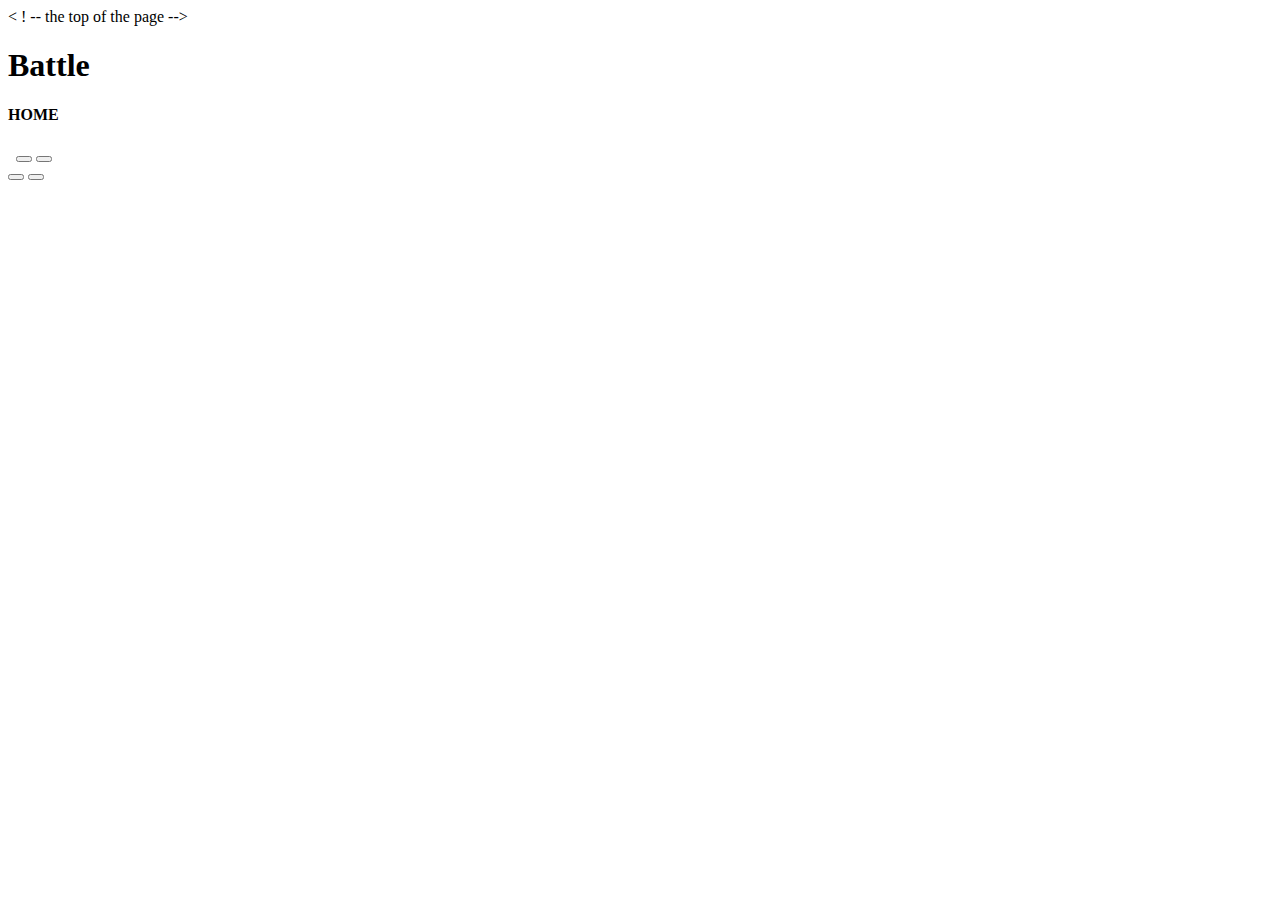
==== index.html @ ec25bafc "index.html" ====
<!DOCTYPE html>
<html>

<head>
    <meta charset="UTF-8">
    <meta name="viewport" content="width=device-width, initial-scale=1.0">
    <title>Pokemon fight</title>
</head>

<body>
    < ! -- the top of the page -->
        <header>
            <h1>Battle</h1>
            <nav>
                <h4>HOME</h4>
            </nav>
        </header>
        <main>
            <img src="pkm fighter img" alt="">
            <img src="pkm losers img" alt="">
            <button></button>
            <button></button><br>
            <button></button>
            <button></button>
        </main>
</body>

</html>
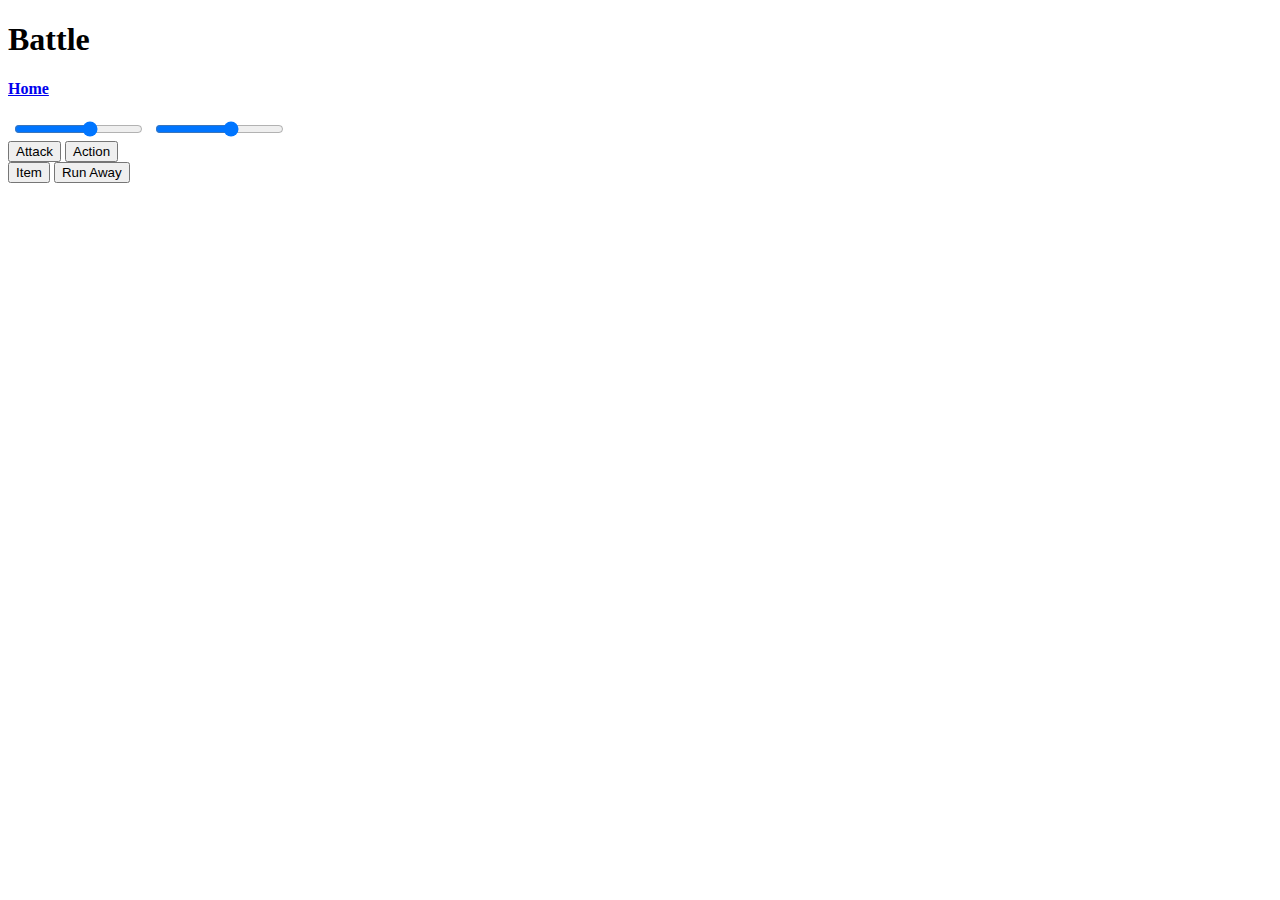
==== commit 7f05f360: "index.html" ====
--- a/index.html
+++ b/index.html
@@ -5,24 +5,32 @@
     <meta charset="UTF-8">
     <meta name="viewport" content="width=device-width, initial-scale=1.0">
     <title>Pokemon fight</title>
+    <link rel="stylesheet" href="page2.css">
 </head>
 
 <body>
-    < ! -- the top of the page -->
-        <header>
-            <h1>Battle</h1>
-            <nav>
-                <h4>HOME</h4>
-            </nav>
-        </header>
-        <main>
-            <img src="pkm fighter img" alt="">
-            <img src="pkm losers img" alt="">
-            <button></button>
-            <button></button><br>
-            <button></button>
-            <button></button>
-        </main>
+    <!--the top of the page-->
+    <header>
+        <h1>Battle</h1>
+        <nav>
+            <h4 id="Home"><a href="Acceuil.html">Home</a></h4>
+        </nav>
+    </header>
+    <main>
+        <img src="pkm fighter img" alt="">
+        <input type="range" id="fighterlife" min="0" max="100" value="60" step="1">
+        <!--This bar is gonna be used to put some life point to the pokemons and we can connect it to the
+            javascript tabl-->
+        <img src="pkm losers img" alt="">
+        <input type="range" id="Loserslife" min="0" max="100" value="60" step="1"><br>
+        <!-- and this one is for losers life point -->
+        <div>
+            <button id="Attack">Attack</button>
+            <button id="Action">Action</button><br>
+            <button id="ItemsButton">Item</button>
+            <button id="RunAway">Run Away</button>
+        </div>
+    </main>
 </body>
 
 </html>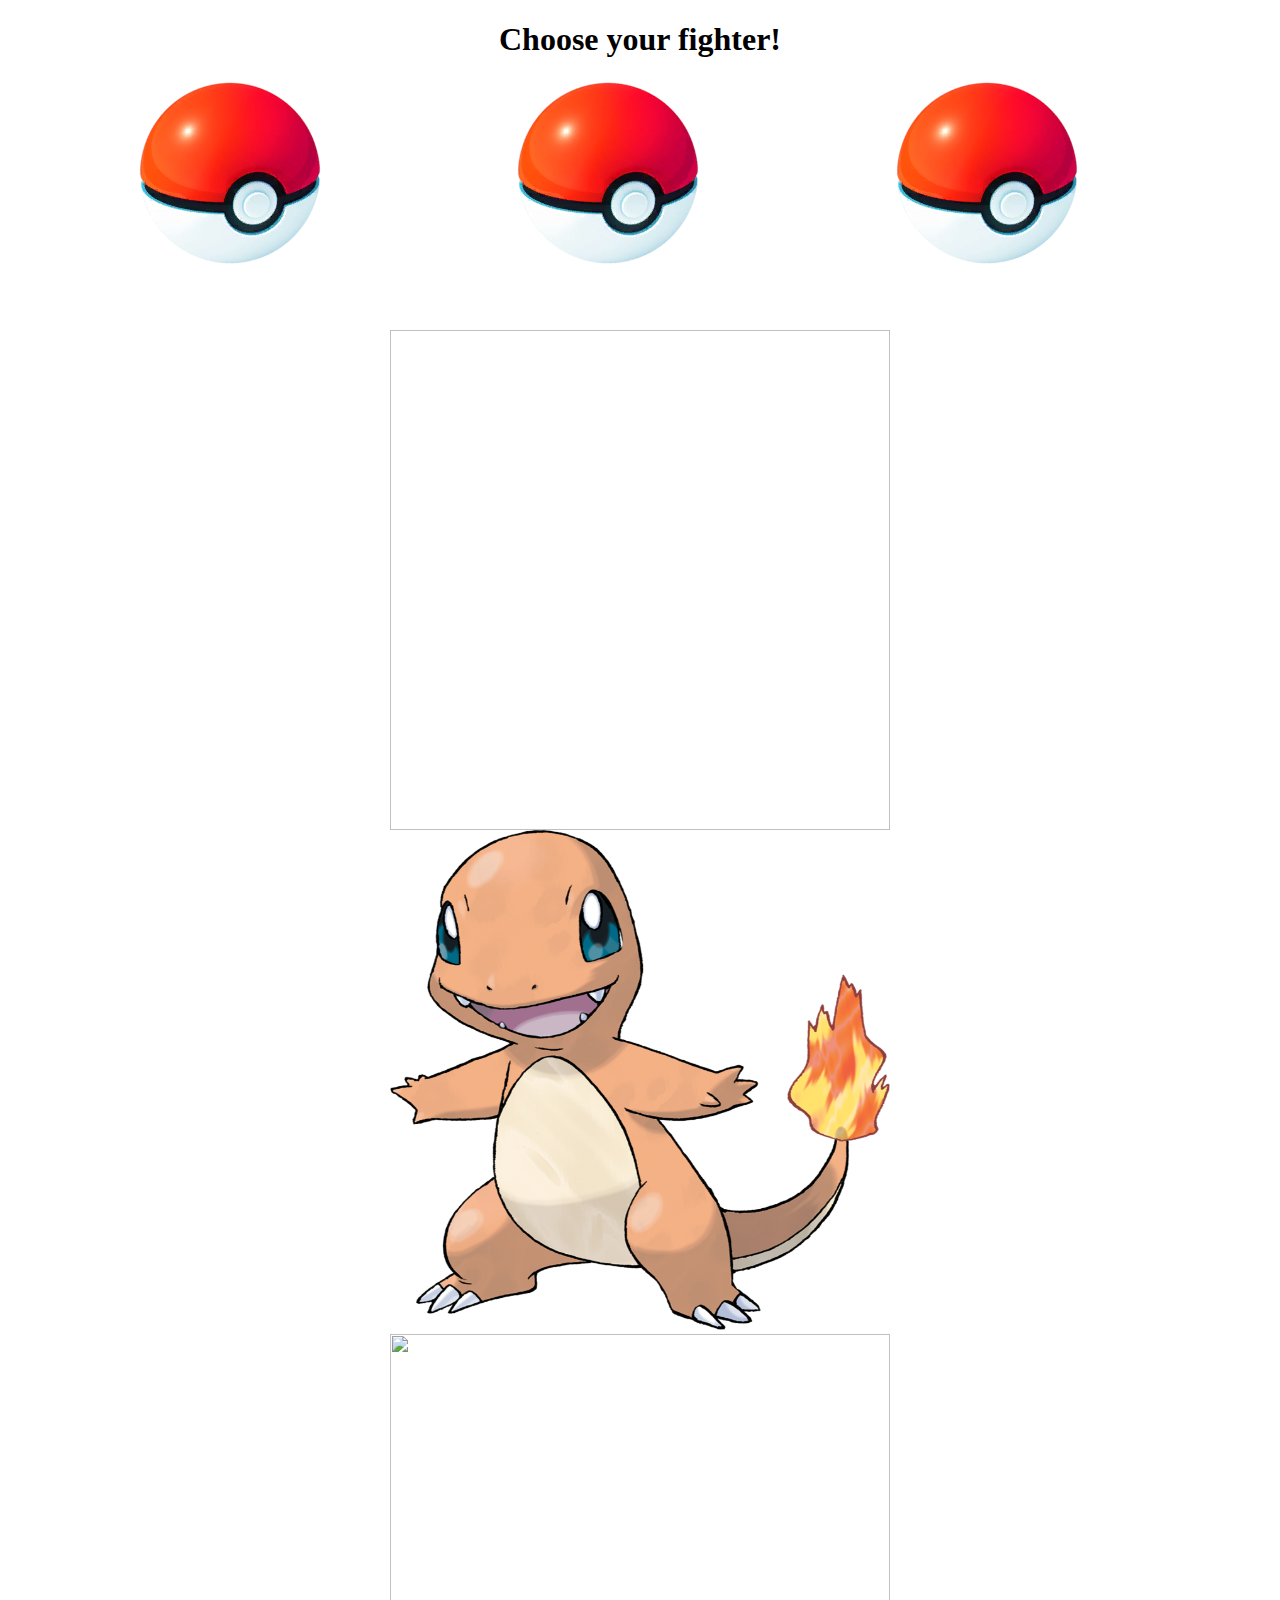
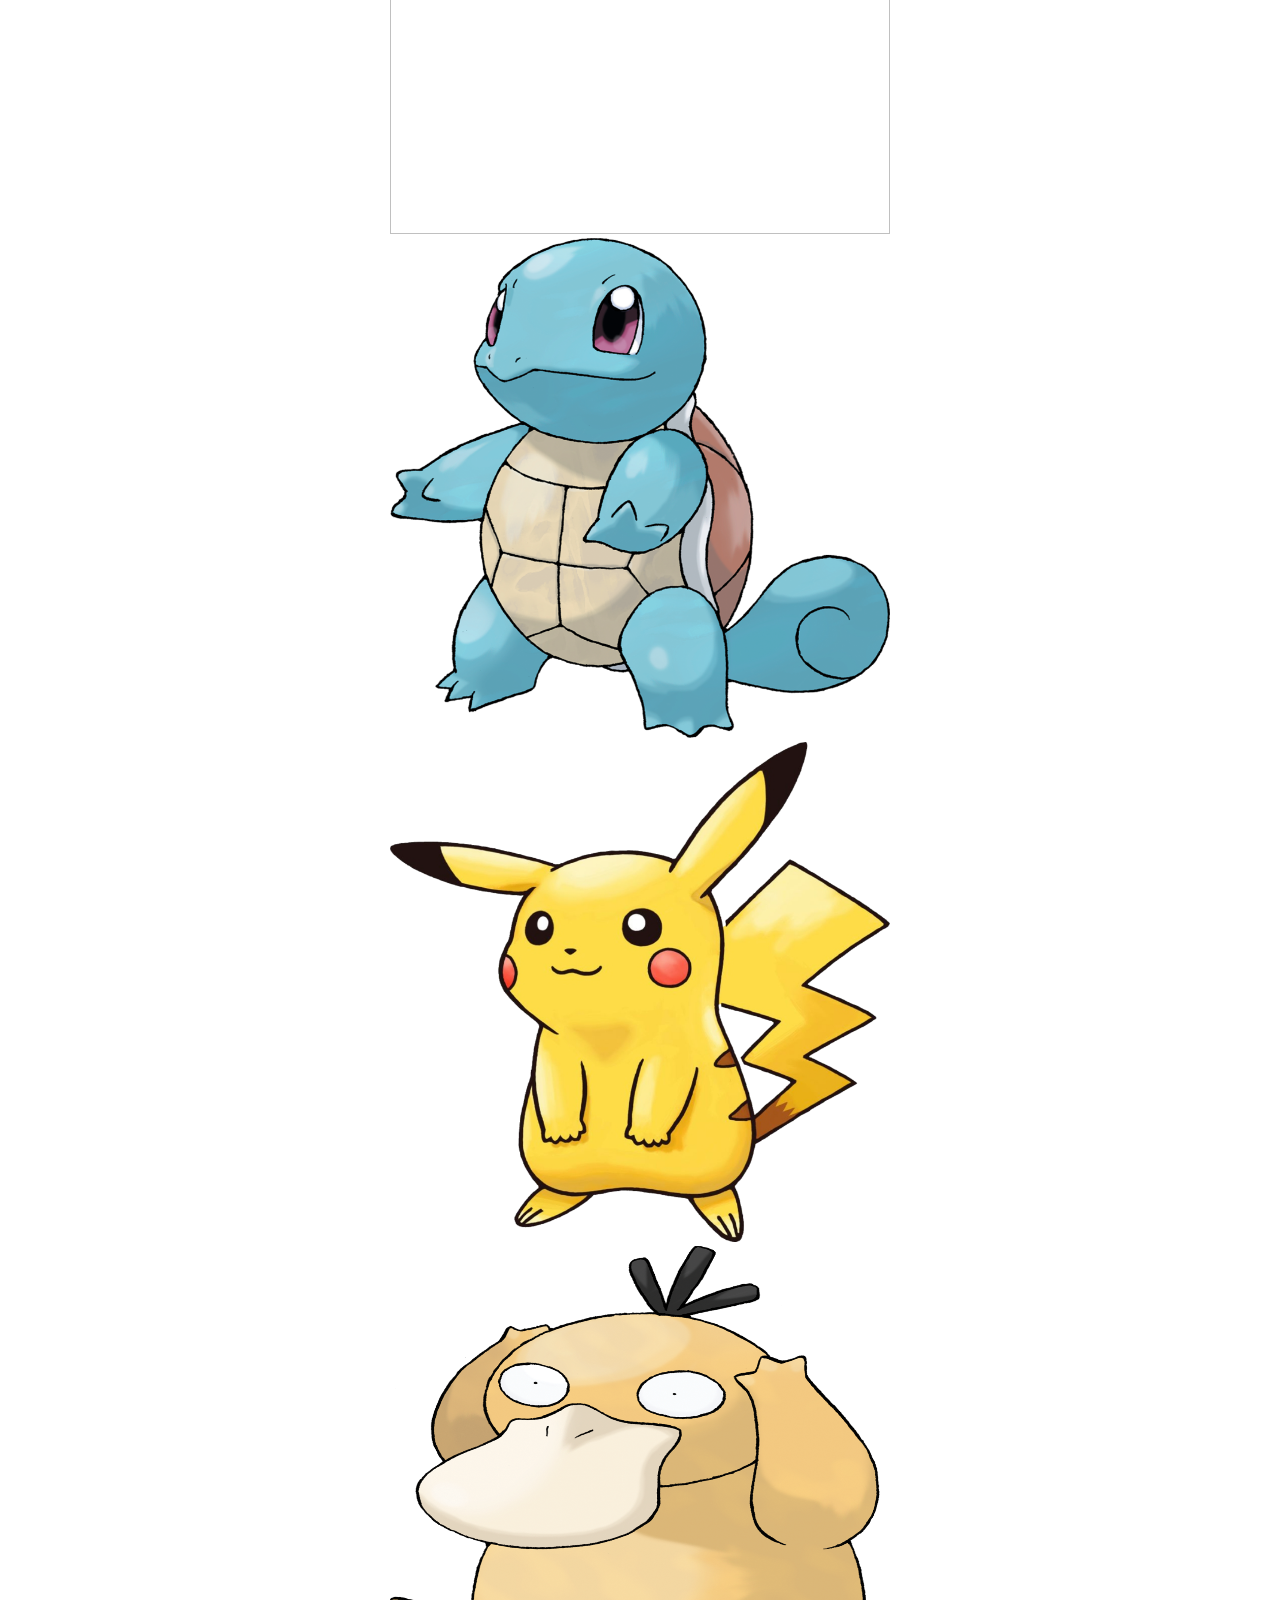
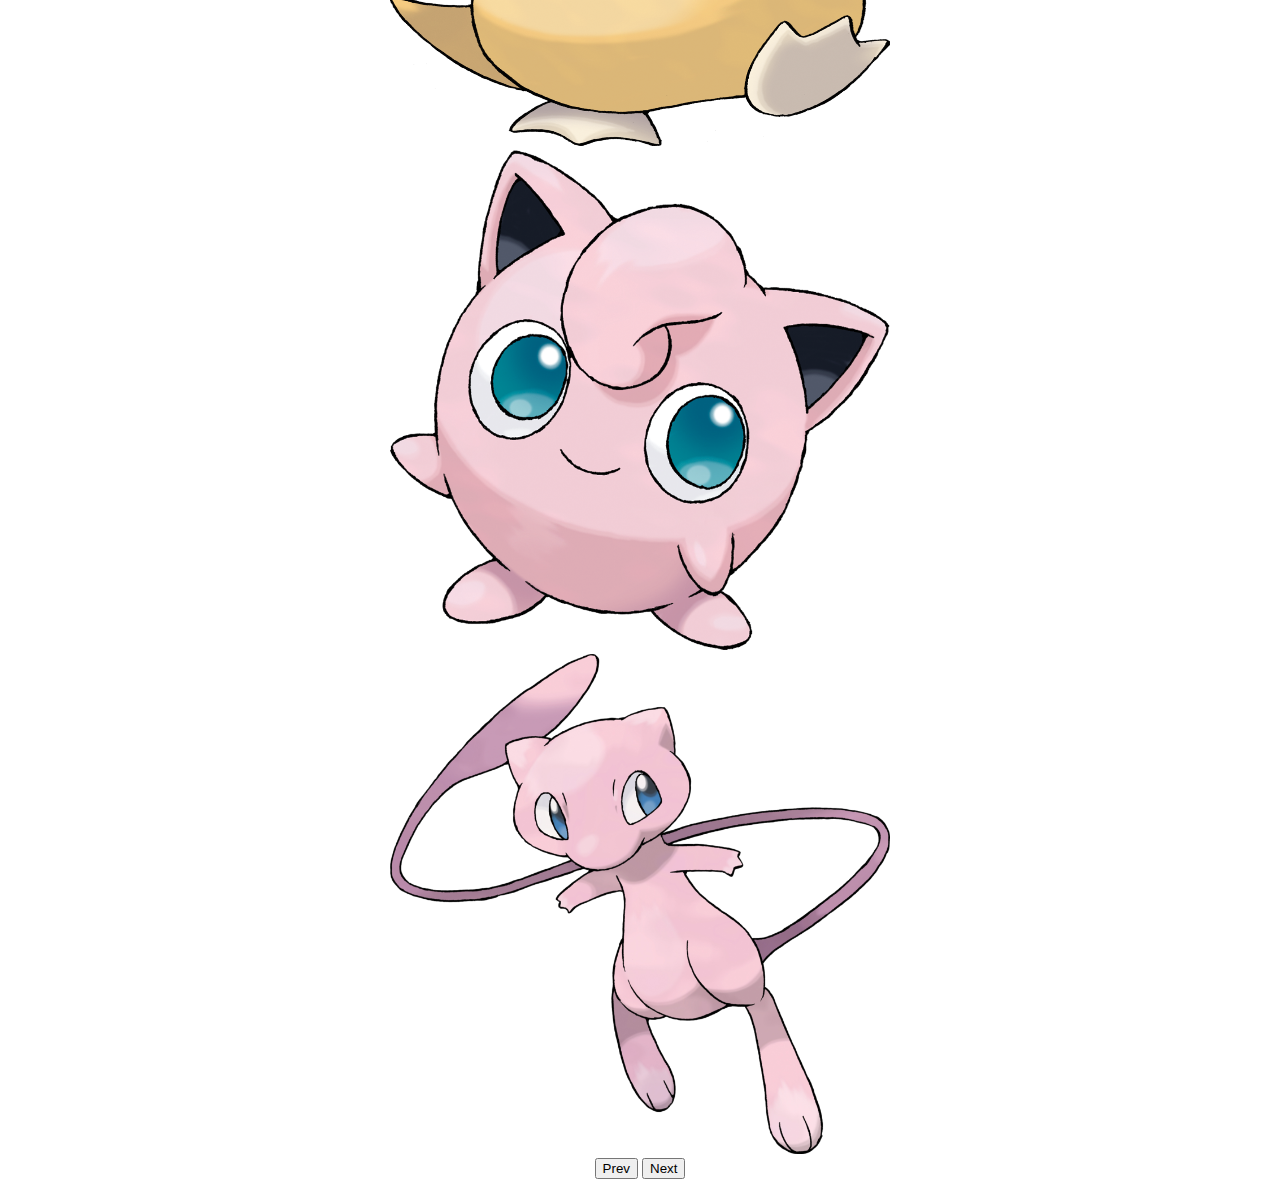
==== commit 603a0f9a: "pokemon-site" ====
--- a/index.html
+++ b/index.html
@@ -1,36 +1,65 @@
 <!DOCTYPE html>
-<html>
-
+<html lang="en">
 <head>
     <meta charset="UTF-8">
     <meta name="viewport" content="width=device-width, initial-scale=1.0">
-    <title>Pokemon fight</title>
-    <link rel="stylesheet" href="page2.css">
+    <title>Document</title>
+    <link rel="stylesheet" href="./homepage.css">
+
 </head>
+ <title> let's go Pokemon fight </title>
 
 <body>
-    <!--the top of the page-->
-    <header>
-        <h1>Battle</h1>
-        <nav>
-            <h4 id="Home"><a href="Acceuil.html">Home</a></h4>
-        </nav>
-    </header>
-    <main>
-        <img src="pkm fighter img" alt="">
-        <input type="range" id="fighterlife" min="0" max="100" value="60" step="1">
-        <!--This bar is gonna be used to put some life point to the pokemons and we can connect it to the
-            javascript tabl-->
-        <img src="pkm losers img" alt="">
-        <input type="range" id="Loserslife" min="0" max="100" value="60" step="1"><br>
-        <!-- and this one is for losers life point -->
-        <div>
-            <button id="Attack">Attack</button>
-            <button id="Action">Action</button><br>
-            <button id="ItemsButton">Item</button>
-            <button id="RunAway">Run Away</button>
-        </div>
-    </main>
+
+ <h1> Choose your fighter! </h1>
+
+ <div class="pokeball">
+   <div id="poke1" onclick="changeimg1()"> </div>
+   <div id="poke2"> </div>
+   <div id="poke3"> </div>
+ </div>
+
+<div class="imagevide">
+  <img id="imagevide1"></img>
+</div>
+
+ <main> 
+
+<div id="carousel">
+  <div class="salameche">
+   <img src="../salameche.png" height="500px" width="500px">
+  </div>
+ <div class="bulbizarre">
+   <img src="../bulbizarre-vraipic.png" height="500px" width="500px">
+ </div>
+ <div class="carapuce">
+   <img src="../carapuce.png" height="500px" width="500px">
+ </div>
+ <div class="pikachu">
+   <img src="../pikachu.png" height="500px" width="500px">
+ </div>
+ <div class="psykokwak">
+   <img src="../Psykokwak.png" height="500px" width="500px">
+ </div>
+ <div class="rondoudou">
+   <img src="../Rondoudou.png" height="500px" width="500px">
+ </div>
+ <div class="mew">
+   <img src="../mew.png" height="500px" width="500px">
+ </div> 
+</div>
+
+ <div class="buttons">
+   <button id="prev">Prev</button>
+   <button id="next">Next</button>
+    </div>
+
+  </main>
+ 
+ <script src="homepage.js">
+ </script>
+ 
+
+    
 </body>
-
 </html>--- a/homepage.css
+++ b/homepage.css
@@ -0,0 +1,36 @@
+body{
+    text-align: center;
+}
+
+.pokeball {
+    display: flex;
+    justify-content: space-evenly;
+
+}
+#poke1, #poke2, #poke3 {
+    height: 250px;
+    width: 250px;
+    background: url('./pokeball.png');
+    background-repeat: no-repeat;
+}
+
+
+#poke1:hover, #poke2:hover, #poke3:hover {
+    background: url('pokeball-open.png');
+    background-repeat: no-repeat;
+    background-size: contain;
+    height: 230px;
+    width: 230px;
+}
+
+.imagevide {
+    
+    background: url ('whitescreen.png');
+    height: 500px;
+    width: 500px;
+    margin: auto;
+}   
+#imagevide1 {
+    height: 500px;
+    width: 500px;
+}
